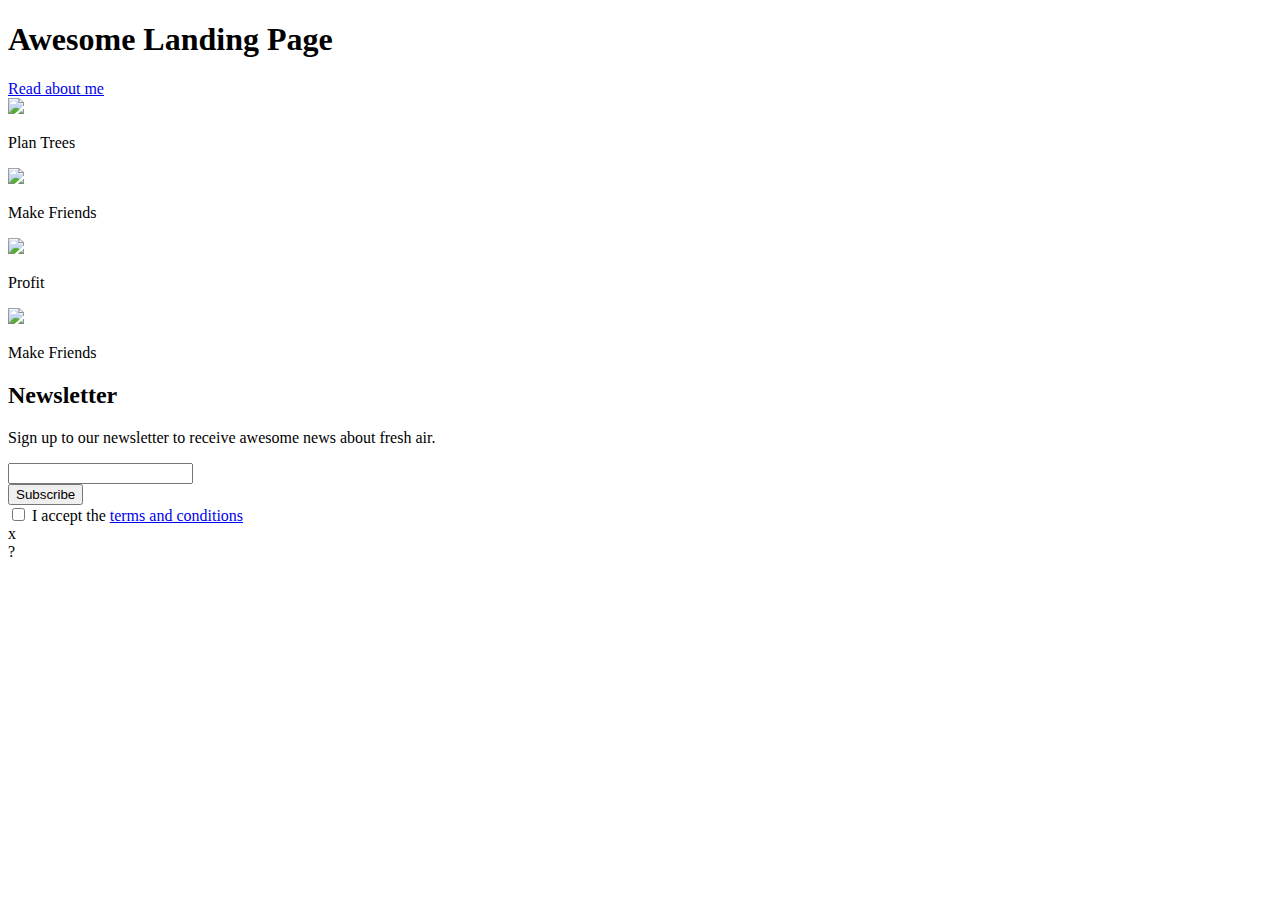
==== dowloaded codepen/index.html @ 0ad75b45 "Create index.html" ====
<!DOCTYPE html>
<html lang="en" >
<head>
  <meta charset="UTF-8">
  <title>CodePen - 2_Lesson 2</title>
  <link href="https://fonts.googleapis.com/css2?family=Open+Sans:wght@300;700&display=swap" rel="stylesheet"> <link rel="stylesheet" href="style.css">

</head>
<body>
<!-- partial:index.partial.html -->
<main>
  <h1>Awesome Landing Page</h1>
  <a href="about.html">Read about me</a>
  <div class="key-features">
    <div class="feature">
      <img src="images/tree.png">
      <p>Plan Trees</p>
    </div>
    <div class="feature">
      <img src="images/deal.png">
      <p>Make Friends</p>
    </div>
    <div class="feature">
      <img src="images/money.png">
      <p>Profit</p>
    </div>
     <div class="feature">
      <img src="images/deal.png">
      <p>Make Friends</p>
    </div>
  </div>
<form class="newsletter-form">
  <h2 class="blue">Newsletter</h2>
  <p class="blue light">Sign up to our newsletter to receive awesome news about fresh air.</p>
  <div>
  <input type="text">
  </div>
  <div>
  <input type="submit" value="Subscribe">
  </div>
  <input type="checkbox" id="tac">
  <label for="tac">
    I accept the <a href="http://example.org">terms and conditions</a>
  </label>
  <div class="exit-button">x</div>
</form>
  <div class="question-button">?</div>
</main>
<!-- partial -->
  
</body>
</html>
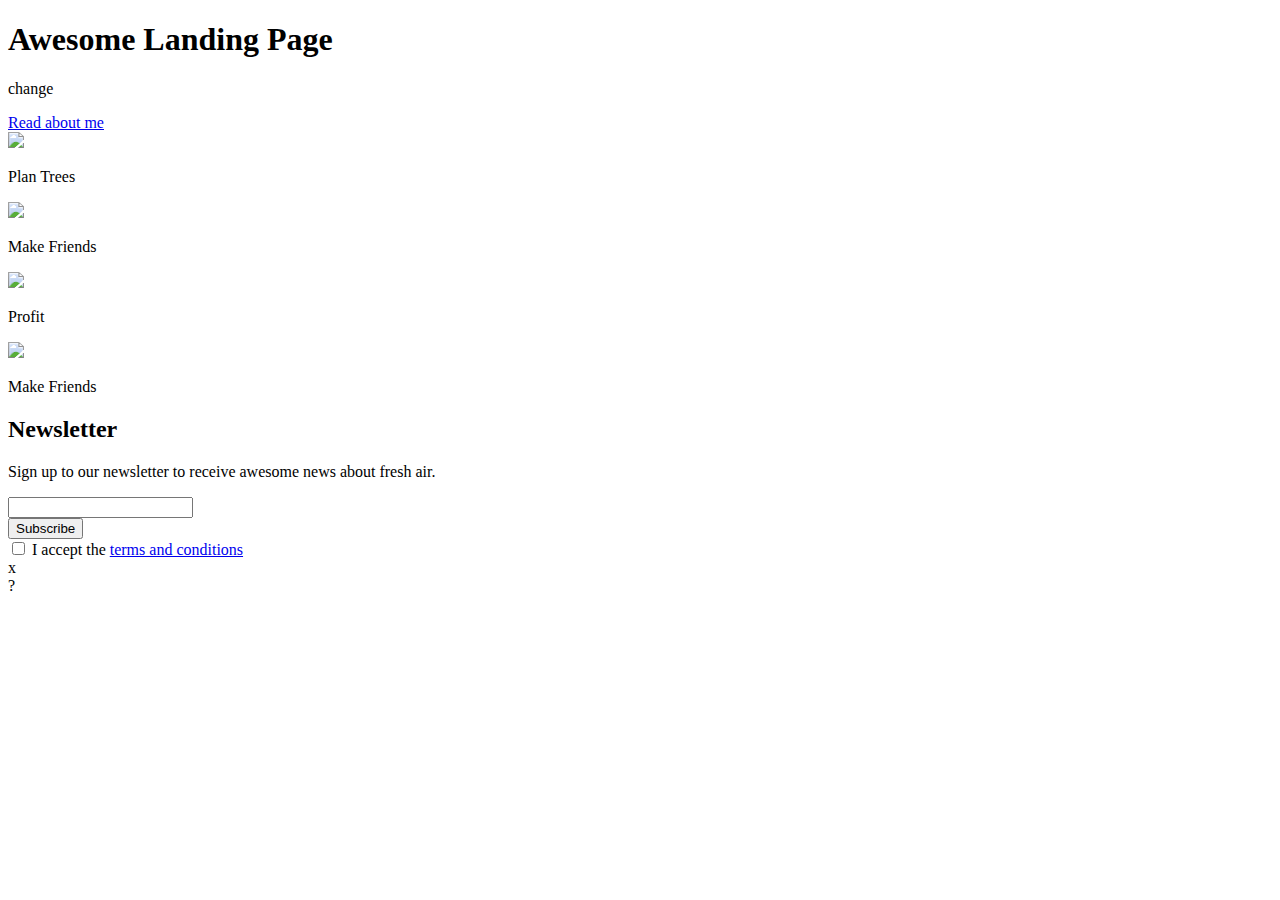
==== commit da82fa1a: "add p to about" ====
--- a/dowloaded codepen/index.html
+++ b/dowloaded codepen/index.html
@@ -10,6 +10,7 @@
 <!-- partial:index.partial.html -->
 <main>
   <h1>Awesome Landing Page</h1>
+  <p>change</p>
   <a href="about.html">Read about me</a>
   <div class="key-features">
     <div class="feature">
